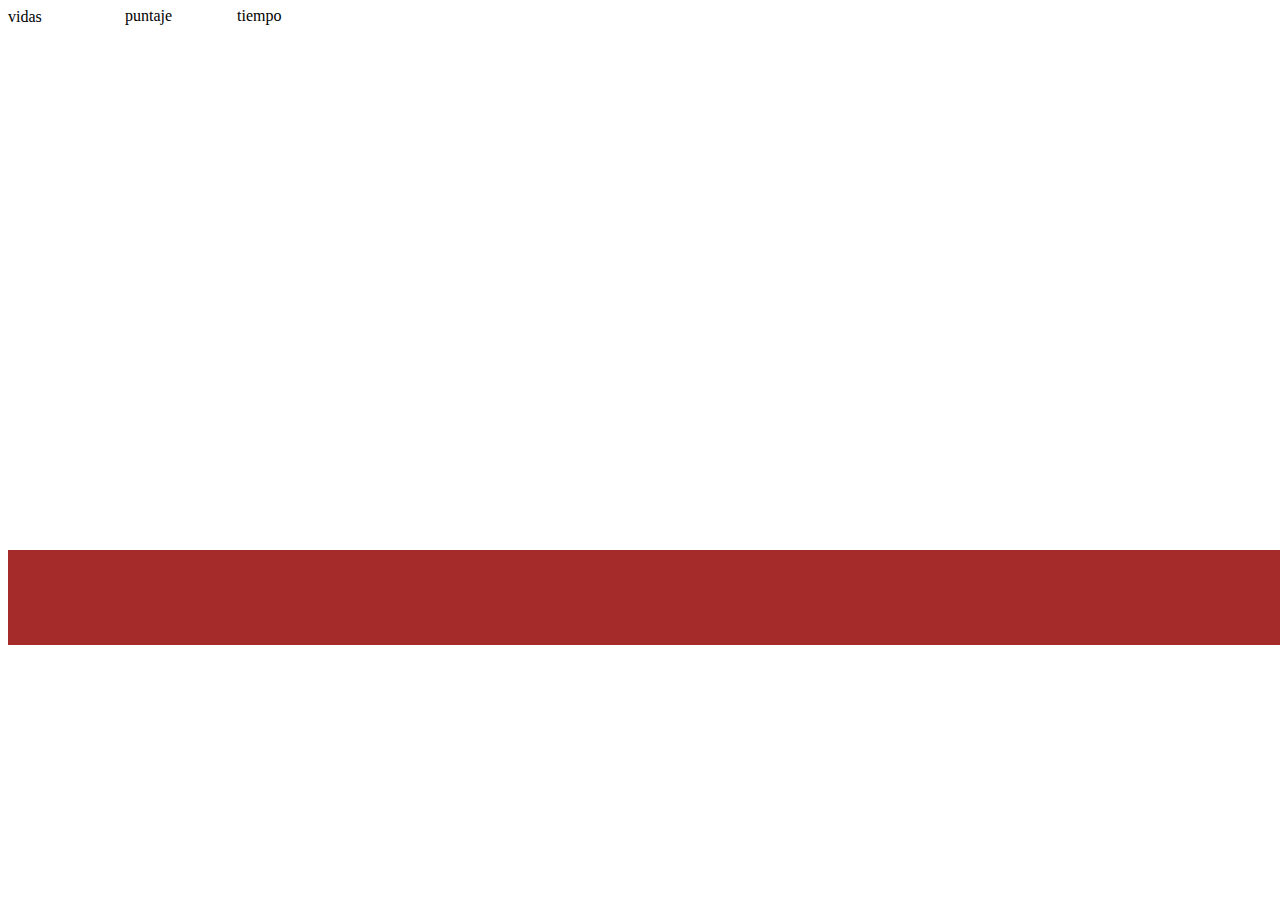
==== nivel-basico1-2.html @ 31b79b3d "codigo base" ====
<!DOCTYPE html>
<html5>
<head>
    <title>jugando</title>
    <link rel="stylesheet" href="estilosniv.css">
</head>
    <body>
        <div class="caja2">vidas</div>
        <div class="caja3">puntaje</div>
        <div class="caja4">tiempo</div>
        <div class="caja5"></div>
    </body>
</html5>
---- estilosniv.css ----
.vidas{
    width: 50px;
    height: 25px;
    border: 20px black;
    background-color: blue
}
.puntaje{
    width: 50px;
    height: 25px;
    border: 20px black;
    background-color: orange;
}
.caja3{
    position: absolute;
    left: 125px;
    top: 7px;
}
.tiempo{
    width: 50px;
    height: 25px;
    border: 20px black;
    background-color: green;
    position: absolute;
}
.caja4{
    position: absolute;
    left: 237px;
    top: 7px;
}
.caja5{
    width: 1280px;
    height: 95px;
    border: 20px black;
    background-color: brown;
}
.caja5{
    position: absolute;
    top: 550px;
}
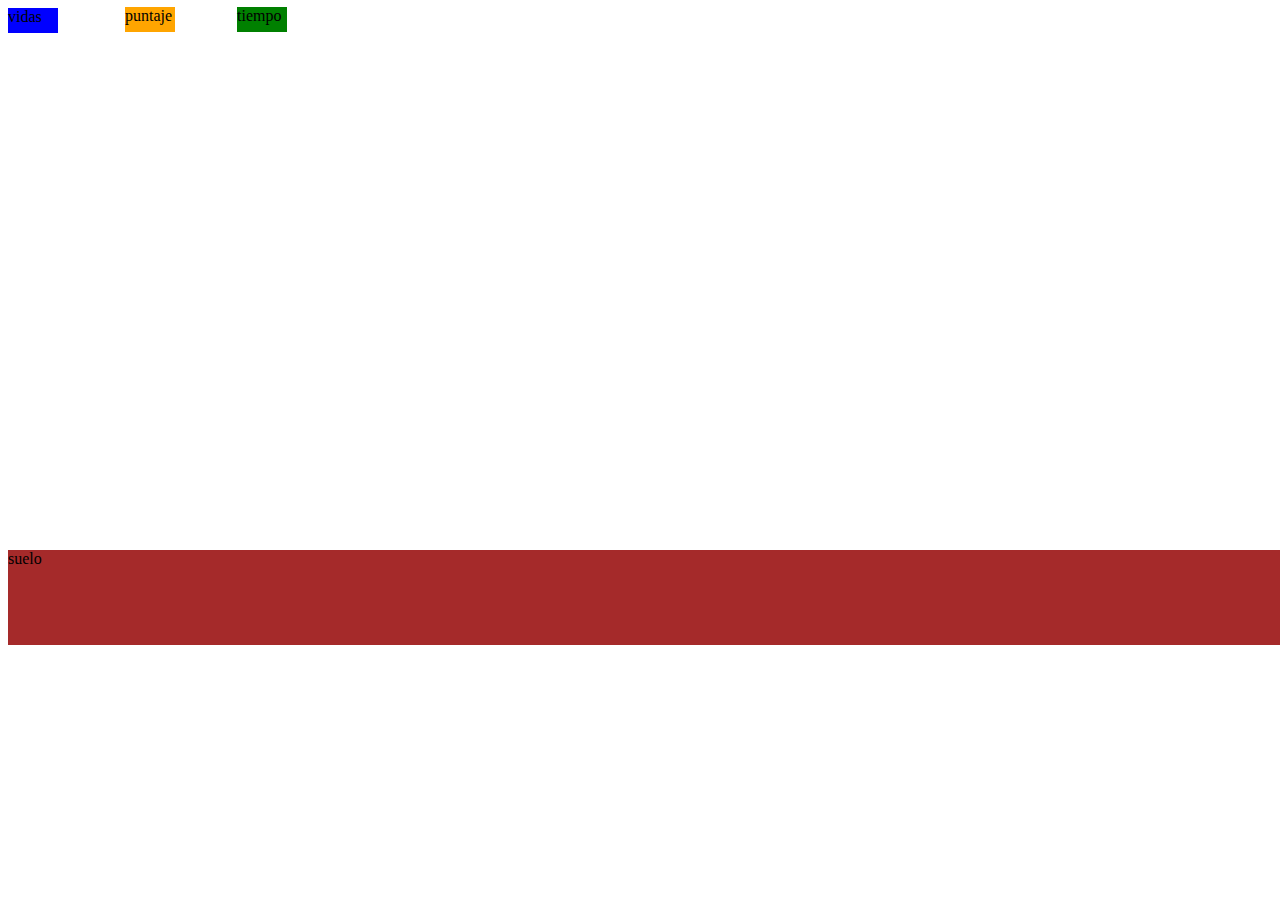
==== commit 7408cc40: "mejora de la base" ====
--- a/nivel-basico1-2.html
+++ b/nivel-basico1-2.html
@@ -8,6 +8,6 @@
         <div class="caja2">vidas</div>
         <div class="caja3">puntaje</div>
         <div class="caja4">tiempo</div>
-        <div class="caja5"></div>
+        <div class="caja5">suelo</div>
     </body>
 </html5>--- a/estilosniv.css
+++ b/estilosniv.css
@@ -1,10 +1,10 @@
-.vidas{
+.caja2{
     width: 50px;
     height: 25px;
     border: 20px black;
     background-color: blue
 }
-.puntaje{
+.caja3{
     width: 50px;
     height: 25px;
     border: 20px black;
@@ -15,7 +15,7 @@
     left: 125px;
     top: 7px;
 }
-.tiempo{
+.caja4{
     width: 50px;
     height: 25px;
     border: 20px black;
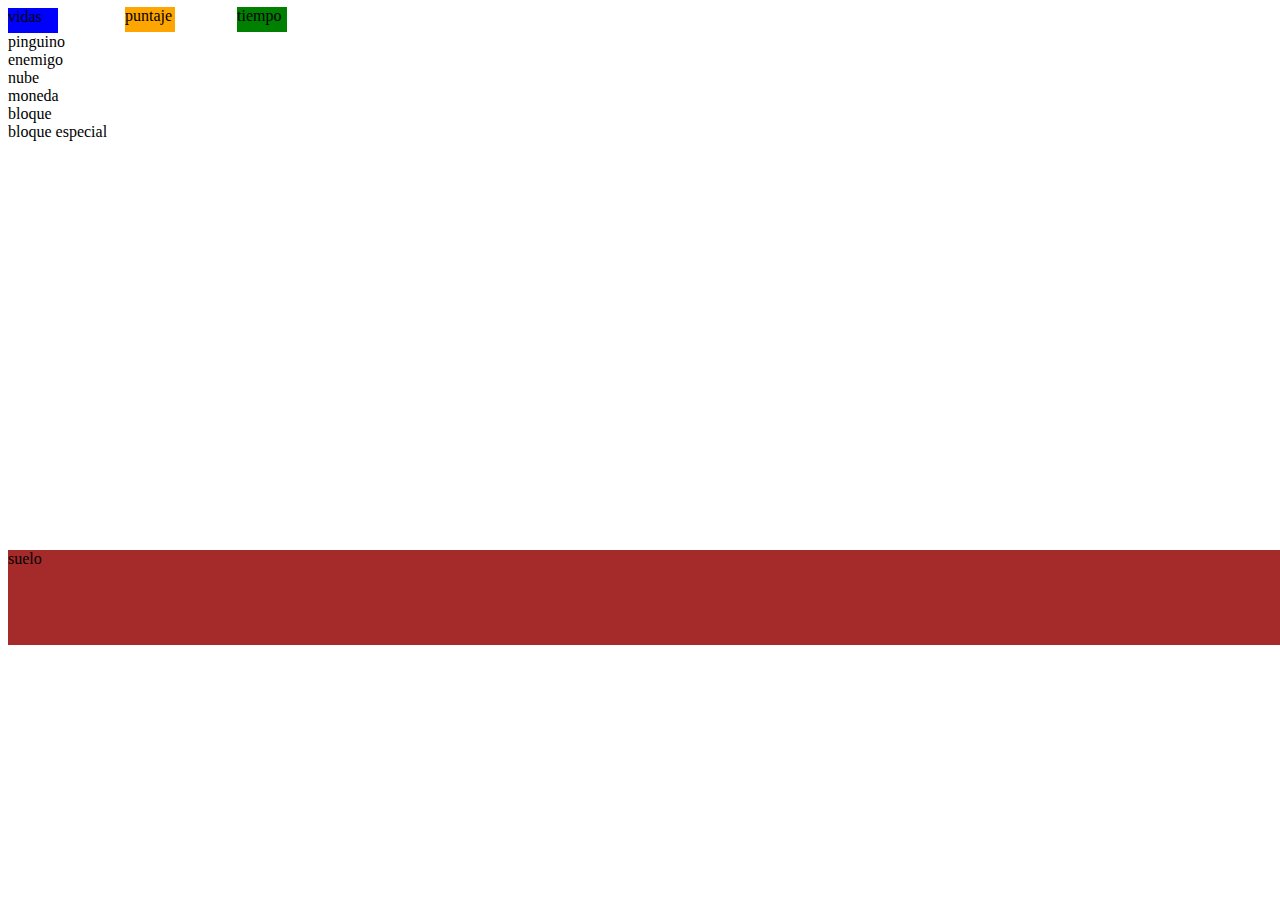
==== commit 97b5abb5: "trabajando css y html" ====
--- a/nivel-basico1-2.html
+++ b/nivel-basico1-2.html
@@ -5,9 +5,15 @@
     <link rel="stylesheet" href="estilosniv.css">
 </head>
     <body>
-        <div class="caja2">vidas</div>
-        <div class="caja3">puntaje</div>
-        <div class="caja4">tiempo</div>
-        <div class="caja5">suelo</div>
+        <div class="vidas">vidas</div>
+        <div class="puntaje">puntaje</div>
+        <div class="tiempo">tiempo</div>
+        <div class="suelo">suelo</div>
+        <div class="caja6">pinguino</div>
+        <div class="caja7">enemigo</div>
+        <div class="caja8">nube</div>
+        <div class="caja9">moneda</div>
+        <div class="caja10">bloque</div>
+        <div class="caja11">bloque especial</div>
     </body>
 </html5>--- a/estilosniv.css
+++ b/estilosniv.css
@@ -1,39 +1,46 @@
-.caja2{
+body{
+    align-items: center;
+}
+.vidas{
     width: 50px;
     height: 25px;
     border: 20px black;
     background-color: blue
 }
-.caja3{
+.puntaje{
     width: 50px;
     height: 25px;
     border: 20px black;
     background-color: orange;
 }
-.caja3{
+.puntaje{
     position: absolute;
     left: 125px;
     top: 7px;
 }
-.caja4{
+.tiempo{
     width: 50px;
     height: 25px;
     border: 20px black;
     background-color: green;
     position: absolute;
 }
-.caja4{
+.tiempo{
     position: absolute;
     left: 237px;
     top: 7px;
 }
-.caja5{
-    width: 1280px;
+.suelo{
+    width: 1290px;
     height: 95px;
     border: 20px black;
     background-color: brown;
 }
-.caja5{
+.suelo{
     position: absolute;
     top: 550px;
+}
+.caja6{
+    align-items: left;
+
 }